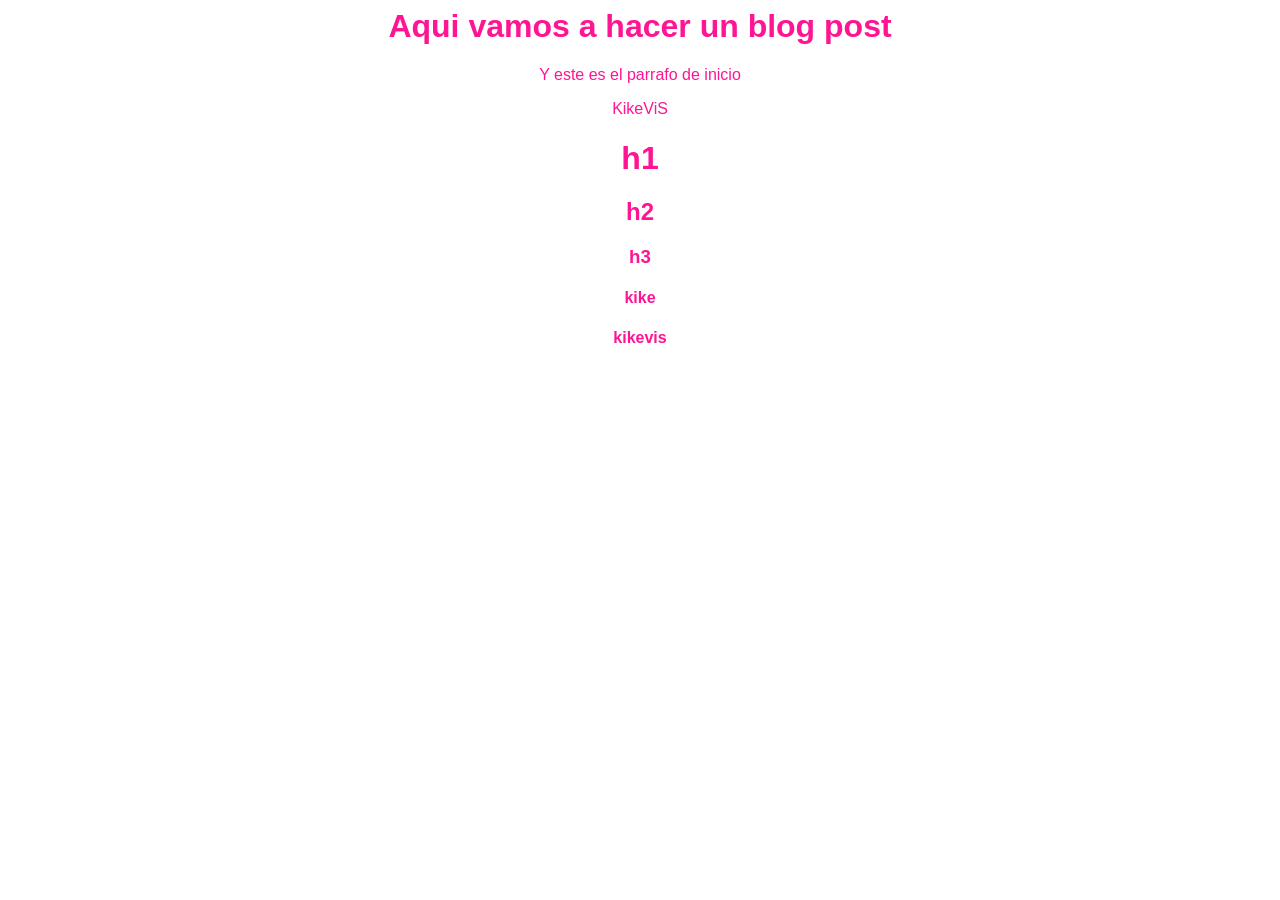
==== web-prueba-git/blogpost.html @ 51b4821f "web" ====
<html>
    <head>
    <title>El titulo del post</title>
    <link rel="stylesheet" href="css/estilos.css" />
    </head>
    <body>
    <h1>Aqui vamos a hacer un blog post</h1>
    <p>Y este es el parrafo de inicio</p>
    <p>KikeViS</p>
    <h1>h1</h1>
    <h2>h2</h2>
    <h3>h3</h3>
    <h4>kike</h4>
    <h4>kikevis</h4>
    </body>
</html>
---- web-prueba-git/css/estilos.css ----
body{color:#ff1493;text-align:center;font-family:arial}
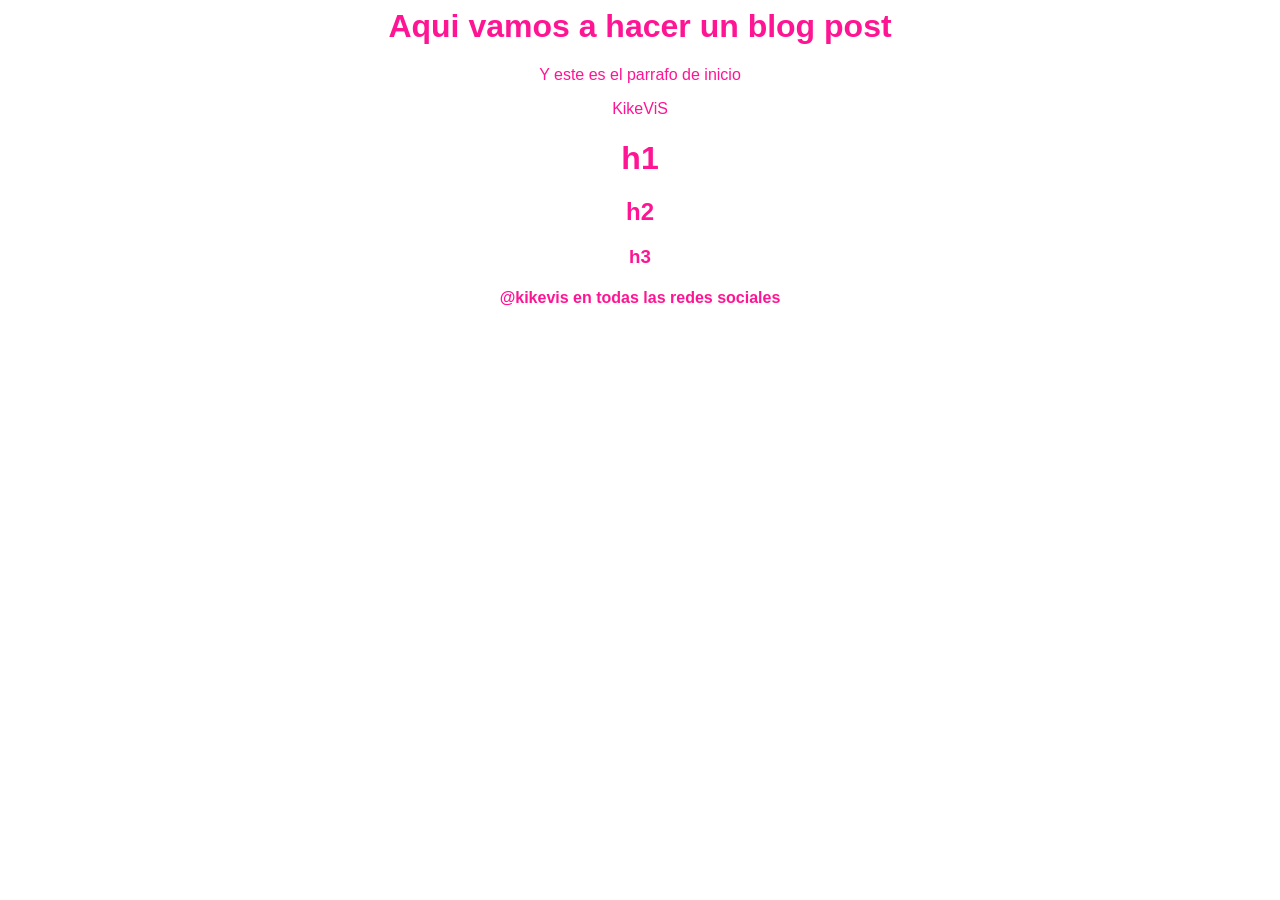
==== commit a9d6c0df: "no se" ====
--- a/web-prueba-git/blogpost.html
+++ b/web-prueba-git/blogpost.html
@@ -10,7 +10,6 @@
     <h1>h1</h1>
     <h2>h2</h2>
     <h3>h3</h3>
-    <h4>kike</h4>
-    <h4>kikevis</h4>
+    <h4>@kikevis en todas las redes sociales</h4>
     </body>
 </html>
